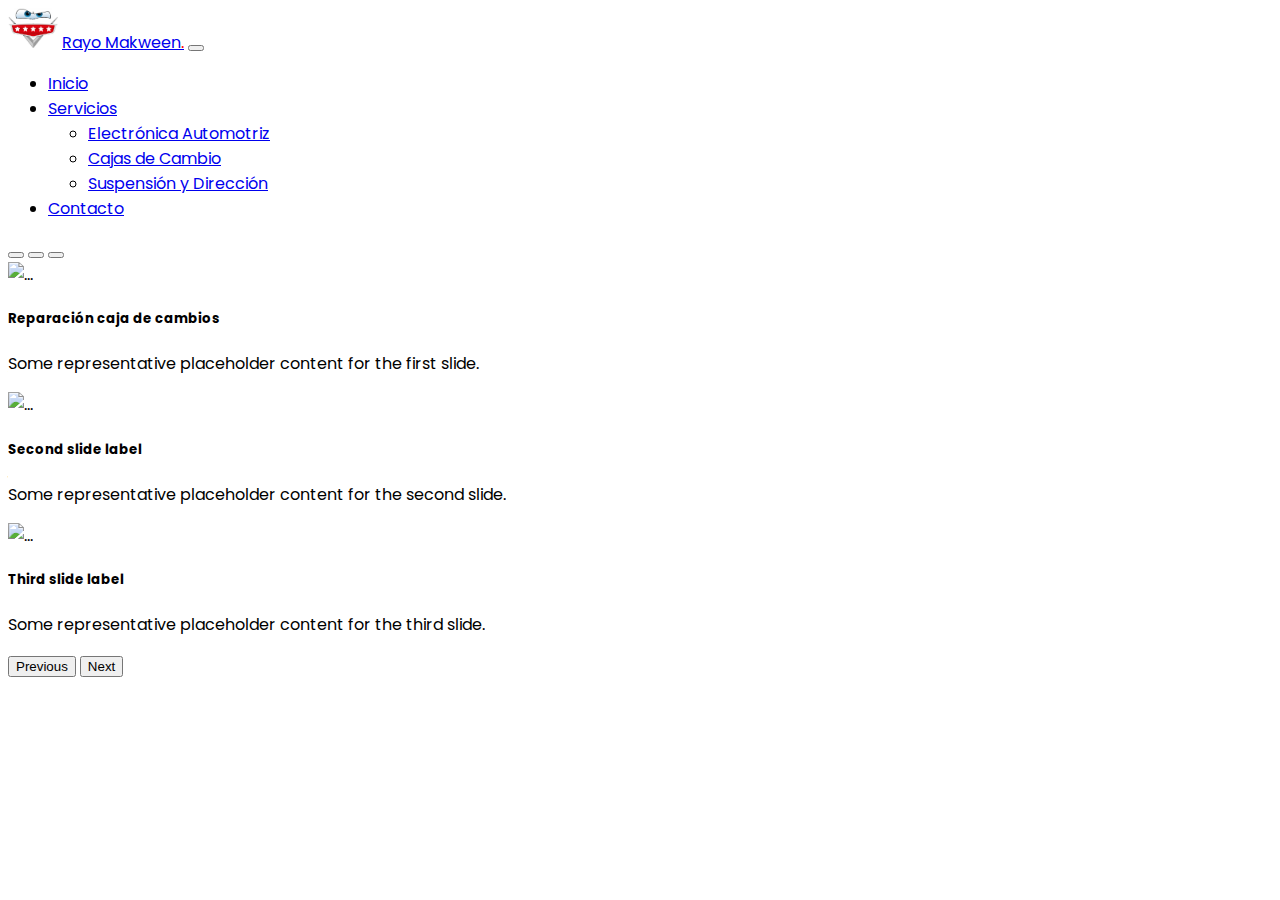
==== index.html @ 054c0fa1 "creacion de la barra de menu en el index" ====
<!DOCTYPE html>
<html lang="es">
<head>
    <meta charset="UTF-8">
    <meta http-equiv="X-UA-Compatible" content="IE=edge">
    <meta name="viewport" content="width=device-width, initial-scale=1.0">
    <title>Taller Rayo Makween</title>
    <link href="https://cdn.jsdelivr.net/npm/bootstrap@5.3.0-alpha1/dist/css/bootstrap.min.css" rel="stylesheet" integrity="sha384-GLhlTQ8iRABdZLl6O3oVMWSktQOp6b7In1Zl3/Jr59b6EGGoI1aFkw7cmDA6j6gD" crossorigin="anonymous">
    <link href="css/style.css" rel="stylesheet">
    <link rel="preconnect" href="https://fonts.googleapis.com">
    <link rel="preconnect" href="https://fonts.gstatic.com" crossorigin>
    <link href="https://fonts.googleapis.com/css2?family=Poppins:wght@400;500&display=swap" rel="stylesheet">
    <script src="https://cdn.jsdelivr.net/npm/@popperjs/core@2.11.6/dist/umd/popper.min.js" integrity="sha384-oBqDVmMz9ATKxIep9tiCxS/Z9fNfEXiDAYTujMAeBAsjFuCZSmKbSSUnQlmh/jp3" crossorigin="anonymous"></script>
    <script src="https://cdn.jsdelivr.net/npm/bootstrap@5.3.0-alpha1/dist/js/bootstrap.min.js" integrity="sha384-mQ93GR66B00ZXjt0YO5KlohRA5SY2XofN4zfuZxLkoj1gXtW8ANNCe9d5Y3eG5eD" crossorigin="anonymous"></script>
</head>
<body>
    <div class="container-fluid">
        <div class="row">
            <nav class="navbar navbar-expand-lg bg-transparent">
                <div class="container">
                    <img  src="img/logo.png" alt="Logo"  width="50" height="40" class="d-inline-block align-text-top" >
                    <a class="navbar-brand fw-bold ms-2" href="index.html">Rayo Makween<span class="text">.</span></a>
                  
                  <button class="navbar-toggler" type="button" data-bs-toggle="collapse" data-bs-target="#navbarSupportedContent" aria-controls="navbarSupportedContent" aria-expanded="false" aria-label="Toggle navigation">
                    <span class="navbar-toggler-icon"></span>
                  </button>
                  <div class="collapse navbar-collapse" id="navbarSupportedContent">
                    <ul class="navbar-nav ms-auto mb-2 mb-lg-0">
                      <li class="nav-item">
                        <a class="nav-link text-dark me-2" aria-current="page" href="index.html">Inicio</a>
                      </li>
                      <li class="nav-item dropdown me-2">
                        <a class="nav-link text-dark dropdown-toggle" href="#" role="button" data-bs-toggle="dropdown" aria-expanded="false">
                          Servicios
                        </a>
                        <ul class="dropdown-menu">
                          <li><a class="dropdown-item" href="#">Electrónica Automotriz</a></li>
                          <li><a class="dropdown-item" href="#">Cajas de Cambio</a></li>
                          <!--<li><hr class="dropdown-divider"></li>-->
                          <li><a class="dropdown-item" href="#">Suspensión y Dirección</a></li>
                        </ul>
                      </li>
                      <li class="nav-item me-2">
                        <a class="nav-link text-dark" href="contacto.html">Contacto</a>
                      </li>
                    </ul>
                  </div>
                </div>
              </nav>
        </div>

        <div class="row">
            <div class="contenedor">
                
                
                <div class="col-6 offset-3">
                    <div id="carouselExampleCaptions" class="carousel slide">
                        <div class="carousel-indicators">
                        <button type="button" data-bs-target="#carouselExampleCaptions" data-bs-slide-to="0" class="active" aria-current="true" aria-label="Slide 1"></button>
                        <button type="button" data-bs-target="#carouselExampleCaptions" data-bs-slide-to="1" aria-label="Slide 2"></button>
                        <button type="button" data-bs-target="#carouselExampleCaptions" data-bs-slide-to="2" aria-label="Slide 3"></button>
                        </div>
                        <div class="carousel-inner">
                        <div class="carousel-item active">
                            <img src="reparacion caja de cambios.jpg" class="d-block w-100"  alt="...">
                            <div class="carousel-caption d-none d-md-block">
                            <h5>Reparación caja de cambios</h5>
                            <p>Some representative placeholder content for the first slide.</p>
                            </div>
                        </div>
                        <div class="carousel-item">
                            <img src="Inspeccion de amortiguadores.jpg" class="d-block w-100" alt="...">
                            <div class="carousel-caption d-none d-md-block">
                            <h5>Second slide label</h5>
                            <p>Some representative placeholder content for the second slide.</p>
                            </div>
                        </div>
                        <div class="carousel-item">
                            <img src="..." class="d-block w-100" alt="...">
                            <div class="carousel-caption d-none d-md-block">
                            <h5>Third slide label</h5>
                            <p>Some representative placeholder content for the third slide.</p>
                            </div>
                        </div>
                        </div>
                        <button class="carousel-control-prev" type="button" data-bs-target="#carouselExampleCaptions" data-bs-slide="prev">
                        <span class="carousel-control-prev-icon" aria-hidden="true"></span>
                        <span class="visually-hidden">Previous</span>
                        </button>
                        <button class="carousel-control-next" type="button" data-bs-target="#carouselExampleCaptions" data-bs-slide="next">
                        <span class="carousel-control-next-icon" aria-hidden="true"></span>
                        <span class="visually-hidden">Next</span>
                        </button>
                    </div>
                </div>
            </div>
        </div>
    </div>

    
</body>
</html>
---- css/style.css ----
body{
    font-family: 'Poppins', sans-serif;
}

.text{
    color: red;
}

.navbar{
    min-height: 70px;
    
}
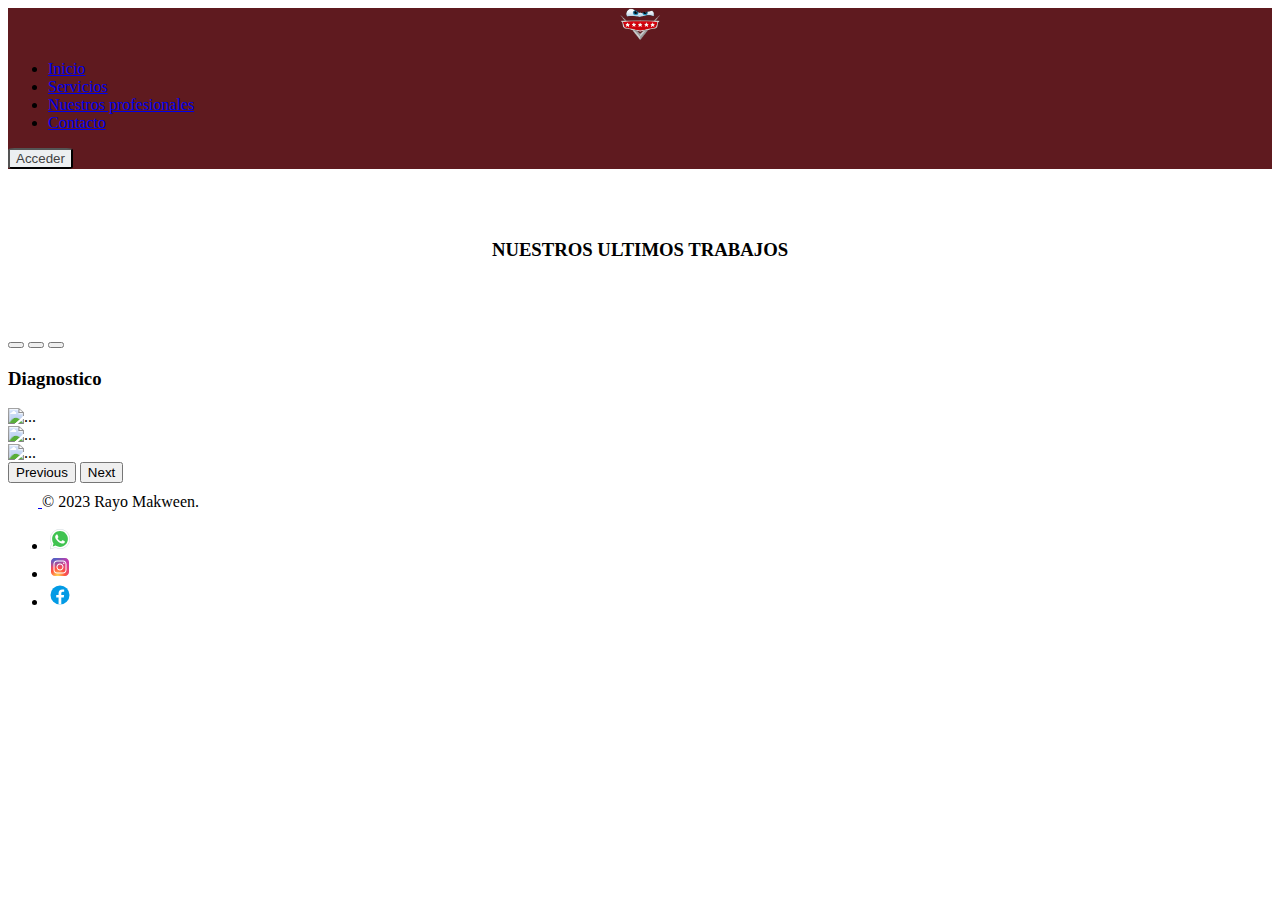
==== commit a220b283: "avance  del proyecto" ====
--- a/index.html
+++ b/index.html
@@ -14,89 +14,102 @@
     <script src="https://cdn.jsdelivr.net/npm/bootstrap@5.3.0-alpha1/dist/js/bootstrap.min.js" integrity="sha384-mQ93GR66B00ZXjt0YO5KlohRA5SY2XofN4zfuZxLkoj1gXtW8ANNCe9d5Y3eG5eD" crossorigin="anonymous"></script>
 </head>
 <body>
-    <div class="container-fluid">
-        <div class="row">
-            <nav class="navbar navbar-expand-lg bg-transparent">
-                <div class="container">
-                    <img  src="img/logo.png" alt="Logo"  width="50" height="40" class="d-inline-block align-text-top" >
-                    <a class="navbar-brand fw-bold ms-2" href="index.html">Rayo Makween<span class="text">.</span></a>
-                  
-                  <button class="navbar-toggler" type="button" data-bs-toggle="collapse" data-bs-target="#navbarSupportedContent" aria-controls="navbarSupportedContent" aria-expanded="false" aria-label="Toggle navigation">
-                    <span class="navbar-toggler-icon"></span>
-                  </button>
-                  <div class="collapse navbar-collapse" id="navbarSupportedContent">
-                    <ul class="navbar-nav ms-auto mb-2 mb-lg-0">
-                      <li class="nav-item">
-                        <a class="nav-link text-dark me-2" aria-current="page" href="index.html">Inicio</a>
-                      </li>
-                      <li class="nav-item dropdown me-2">
-                        <a class="nav-link text-dark dropdown-toggle" href="#" role="button" data-bs-toggle="dropdown" aria-expanded="false">
-                          Servicios
-                        </a>
-                        <ul class="dropdown-menu">
-                          <li><a class="dropdown-item" href="#">Electrónica Automotriz</a></li>
-                          <li><a class="dropdown-item" href="#">Cajas de Cambio</a></li>
-                          <!--<li><hr class="dropdown-divider"></li>-->
-                          <li><a class="dropdown-item" href="#">Suspensión y Dirección</a></li>
-                        </ul>
-                      </li>
-                      <li class="nav-item me-2">
-                        <a class="nav-link text-dark" href="contacto.html">Contacto</a>
-                      </li>
-                    </ul>
-                  </div>
-                </div>
-              </nav>
+    
+  <header id="menu" class="p-3 dark">
+    <div class="container">
+      <div class="d-flex flex-wrap align-items-center justify-content-center justify-content-lg-start">
+        <a href="#" class="logo d-flex align-items-center mb-2 mb-lg-0 text-white text-decoration-none">
+          <img class="bi me-2" width="40" height="32" role="img" aria-label="Bootstrap" src="img/logo.png"></img>
+        </a>
+
+        <ul class="nav col-12 col-lg-auto me-lg-auto mb-2 justify-content-center mb-md-0">
+          <li><a href="#" class="nav-link px-2 text-light">Inicio</a></li>
+          <li><a href="#" class="nav-link px-2 text-light">Servicios</a></li>
+          <li><a href="#" class="nav-link px-2 text-light">Nuestros profesionales</a></li>
+          <li><a href="contacto.html" class="nav-link px-2 text-light">Contacto</a></li>
+        </ul>
+
+        <div class="text-end">
+          <a href="login1.html"> <button class="btn btn-light rounded-pill px-3" type="button"> Acceder </button></a>
+        </div>
+      </div>
+    </div>
+  </header>
+
+  <div id="titulo">
+      <h3>NUESTROS ULTIMOS TRABAJOS</h3>
+  </div>
+
+  
+
+  <div id="carousel" class="carousel slide">
+    <div class="carousel-indicators">
+      <button type="button" data-bs-target="#carousel" data-bs-slide-to="0" class="active" aria-current="true" aria-label="Slide 1"></button>
+      <button type="button" data-bs-target="#carousel" data-bs-slide-to="1" aria-label="Slide 2"></button>
+      <button type="button" data-bs-target="#carousel" data-bs-slide-to="2" aria-label="Slide 3"></button>
+    </div>
+    <div class="carousel-inner">
+      <div class="carousel-item active">
+        <div class="carousel-caption d-none d-md-block ">
+          <h3>Diagnostico</h3>
+          
         </div>
 
-        <div class="row">
-            <div class="contenedor">
+        
+        <img src="img/slide (1).jpg" class="d-block w-100" alt="...">
+      </div>
+     
+        
+
+      <div class="carousel-item">
+        <img src="..." class="d-block w-100" alt="...">
+      </div>
+      <div class="carousel-item">
+        <img src="..." class="d-block w-100" alt="...">
+      </div>
+    </div>
+    <button class="carousel-control-prev" type="button" data-bs-target="#carouselExampleIndicators" data-bs-slide="prev">
+      <span class="carousel-control-prev-icon" aria-hidden="true"></span>
+      <span class="visually-hidden">Previous</span>
+    </button>
+    <button class="carousel-control-next" type="button" data-bs-target="#carouselExampleIndicators" data-bs-slide="next">
+      <span class="carousel-control-next-icon" aria-hidden="true"></span>
+      <span class="visually-hidden">Next</span>
+    </button>
+  </div>
+
+
+
+  
                 
+             
                 
-                <div class="col-6 offset-3">
-                    <div id="carouselExampleCaptions" class="carousel slide">
-                        <div class="carousel-indicators">
-                        <button type="button" data-bs-target="#carouselExampleCaptions" data-bs-slide-to="0" class="active" aria-current="true" aria-label="Slide 1"></button>
-                        <button type="button" data-bs-target="#carouselExampleCaptions" data-bs-slide-to="1" aria-label="Slide 2"></button>
-                        <button type="button" data-bs-target="#carouselExampleCaptions" data-bs-slide-to="2" aria-label="Slide 3"></button>
-                        </div>
-                        <div class="carousel-inner">
-                        <div class="carousel-item active">
-                            <img src="reparacion caja de cambios.jpg" class="d-block w-100"  alt="...">
-                            <div class="carousel-caption d-none d-md-block">
-                            <h5>Reparación caja de cambios</h5>
-                            <p>Some representative placeholder content for the first slide.</p>
-                            </div>
-                        </div>
-                        <div class="carousel-item">
-                            <img src="Inspeccion de amortiguadores.jpg" class="d-block w-100" alt="...">
-                            <div class="carousel-caption d-none d-md-block">
-                            <h5>Second slide label</h5>
-                            <p>Some representative placeholder content for the second slide.</p>
-                            </div>
-                        </div>
-                        <div class="carousel-item">
-                            <img src="..." class="d-block w-100" alt="...">
-                            <div class="carousel-caption d-none d-md-block">
-                            <h5>Third slide label</h5>
-                            <p>Some representative placeholder content for the third slide.</p>
-                            </div>
-                        </div>
-                        </div>
-                        <button class="carousel-control-prev" type="button" data-bs-target="#carouselExampleCaptions" data-bs-slide="prev">
-                        <span class="carousel-control-prev-icon" aria-hidden="true"></span>
-                        <span class="visually-hidden">Previous</span>
-                        </button>
-                        <button class="carousel-control-next" type="button" data-bs-target="#carouselExampleCaptions" data-bs-slide="next">
-                        <span class="carousel-control-next-icon" aria-hidden="true"></span>
-                        <span class="visually-hidden">Next</span>
-                        </button>
-                    </div>
-                </div>
-            </div>
+              
+
+        
+
+
+    
+
+  <div class="footer container-fluid">
+    <footer class="d-flex flex-wrap justify-content-between align-items-center py-3 my-4 border-top">
+        <div class="col-md-4 d-flex align-items-center">
+        <a href="/" class="mb-3 me-2 mb-md-0 text-body-secondary text-decoration-none lh-1">
+            <svg class="bi" width="30" height="24"><use xlink:href="#bootstrap"></use></svg>
+        </a>
+        <span class="mb-3 mb-md-0 text-body-secondary">© 2023 Rayo Makween.</span>
         </div>
-    </div>
+    
+        <ul class="nav col-md-4 justify-content-end list-unstyled d-flex">
+        <li class="ms-3"><a class="text-body-secondary" href="#"><img src="img/icons8-whatsapp.svg" class="bi" width="24" height="24"></img></a></li>
+        <li class="ms-3"><a class="text-body-secondary" href="#"><img src="img/icons8-instagram.svg"  class="bi" width="24" height="24"></img></a></li>
+        <li class="ms-3"><a class="text-body-secondary" href="#"><img src="img/icons8-facebook-nuevo.svg" class="bi" width="24" height="24"></img></a></li>
+        </ul>
+    </footer>
+</div>
 
     
 </body>
-</html>+</html>
+
+
--- a/css/style.css
+++ b/css/style.css
@@ -1,12 +1,72 @@
-body{
+.body{
     font-family: 'Poppins', sans-serif;
 }
 
-.text{
-    color: red;
+
+.container-fluid{
+    height: 100px;
 }
 
-.navbar{
-    min-height: 70px;
+.content{
+    margin-top: 70px;
+}
+
+
+
+#menu{
     
-}+    background-color: #5F1A1F;
+    margin-bottom: 3%;
+}
+
+#titulo{
+    margin-top: 70px;
+    margin-bottom: 70px;
+    text-align: center;
+}
+
+.btn{
+    background-color: #eceff1 ;
+    color: #424242;
+    border-radius: 10%;
+}
+
+#logo{
+    margin-top: 70px;
+    margin-bottom: 40px;
+    width: 72px; 
+    height:57px;
+}
+.formulario-loggin{
+    padding-left: 30%;
+    padding-right: 30%;
+    padding-bottom: 30%;
+    align-items: center;
+    justify-content: center; 
+    
+}
+
+#contacto{
+
+    padding-left: 25%;
+    padding-right: 25%;
+    padding-bottom: 25%;
+    align-items: center;
+    justify-content: center; 
+    
+}
+
+.asterisco{
+    color:red;
+}
+
+.logo {
+    display: block;
+    text-align: center;
+    }
+
+.footer{
+    height: 100px;
+}
+
+
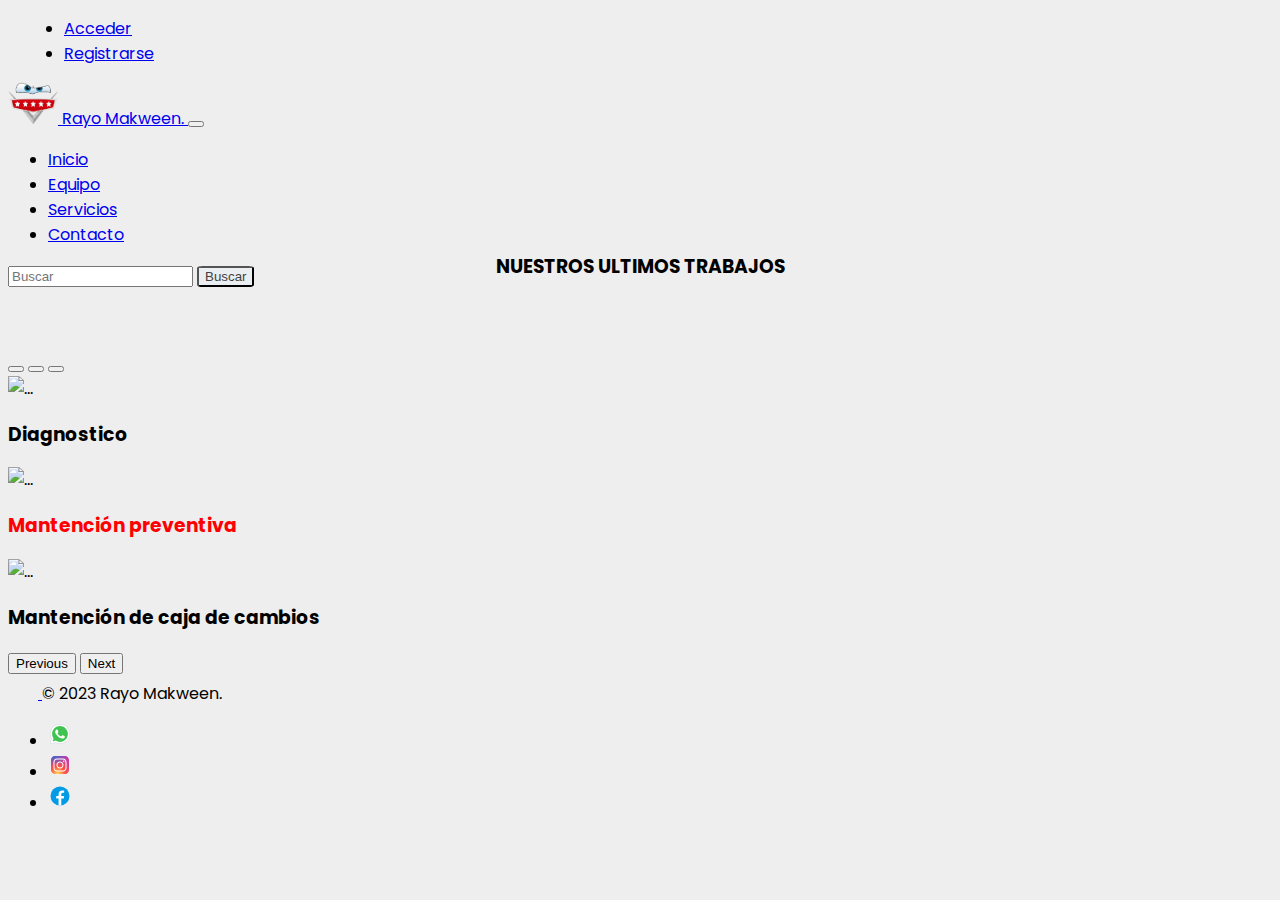
==== commit da0442bf: "links lista de trabajos" ====
--- a/index.html
+++ b/index.html
@@ -1,115 +1,147 @@
-<!DOCTYPE html>
-<html lang="es">
-<head>
-    <meta charset="UTF-8">
-    <meta http-equiv="X-UA-Compatible" content="IE=edge">
-    <meta name="viewport" content="width=device-width, initial-scale=1.0">
-    <title>Taller Rayo Makween</title>
-    <link href="https://cdn.jsdelivr.net/npm/bootstrap@5.3.0-alpha1/dist/css/bootstrap.min.css" rel="stylesheet" integrity="sha384-GLhlTQ8iRABdZLl6O3oVMWSktQOp6b7In1Zl3/Jr59b6EGGoI1aFkw7cmDA6j6gD" crossorigin="anonymous">
-    <link href="css/style.css" rel="stylesheet">
-    <link rel="preconnect" href="https://fonts.googleapis.com">
-    <link rel="preconnect" href="https://fonts.gstatic.com" crossorigin>
-    <link href="https://fonts.googleapis.com/css2?family=Poppins:wght@400;500&display=swap" rel="stylesheet">
-    <script src="https://cdn.jsdelivr.net/npm/@popperjs/core@2.11.6/dist/umd/popper.min.js" integrity="sha384-oBqDVmMz9ATKxIep9tiCxS/Z9fNfEXiDAYTujMAeBAsjFuCZSmKbSSUnQlmh/jp3" crossorigin="anonymous"></script>
-    <script src="https://cdn.jsdelivr.net/npm/bootstrap@5.3.0-alpha1/dist/js/bootstrap.min.js" integrity="sha384-mQ93GR66B00ZXjt0YO5KlohRA5SY2XofN4zfuZxLkoj1gXtW8ANNCe9d5Y3eG5eD" crossorigin="anonymous"></script>
-</head>
-<body>
-    
-  <header id="menu" class="p-3 dark">
-    <div class="container">
-      <div class="d-flex flex-wrap align-items-center justify-content-center justify-content-lg-start">
-        <a href="#" class="logo d-flex align-items-center mb-2 mb-lg-0 text-white text-decoration-none">
-          <img class="bi me-2" width="40" height="32" role="img" aria-label="Bootstrap" src="img/logo.png"></img>
-        </a>
-
-        <ul class="nav col-12 col-lg-auto me-lg-auto mb-2 justify-content-center mb-md-0">
-          <li><a href="#" class="nav-link px-2 text-light">Inicio</a></li>
-          <li><a href="#" class="nav-link px-2 text-light">Servicios</a></li>
-          <li><a href="#" class="nav-link px-2 text-light">Nuestros profesionales</a></li>
-          <li><a href="contacto.html" class="nav-link px-2 text-light">Contacto</a></li>
-        </ul>
-
-        <div class="text-end">
-          <a href="login1.html"> <button class="btn btn-light rounded-pill px-3" type="button"> Acceder </button></a>
-        </div>
-      </div>
-    </div>
-  </header>
-
-  <div id="titulo">
-      <h3>NUESTROS ULTIMOS TRABAJOS</h3>
-  </div>
-
-  
-
-  <div id="carousel" class="carousel slide">
-    <div class="carousel-indicators">
-      <button type="button" data-bs-target="#carousel" data-bs-slide-to="0" class="active" aria-current="true" aria-label="Slide 1"></button>
-      <button type="button" data-bs-target="#carousel" data-bs-slide-to="1" aria-label="Slide 2"></button>
-      <button type="button" data-bs-target="#carousel" data-bs-slide-to="2" aria-label="Slide 3"></button>
-    </div>
-    <div class="carousel-inner">
-      <div class="carousel-item active">
-        <div class="carousel-caption d-none d-md-block ">
-          <h3>Diagnostico</h3>
-          
-        </div>
-
-        
-        <img src="img/slide (1).jpg" class="d-block w-100" alt="...">
-      </div>
-     
-        
-
-      <div class="carousel-item">
-        <img src="..." class="d-block w-100" alt="...">
-      </div>
-      <div class="carousel-item">
-        <img src="..." class="d-block w-100" alt="...">
-      </div>
-    </div>
-    <button class="carousel-control-prev" type="button" data-bs-target="#carouselExampleIndicators" data-bs-slide="prev">
-      <span class="carousel-control-prev-icon" aria-hidden="true"></span>
-      <span class="visually-hidden">Previous</span>
-    </button>
-    <button class="carousel-control-next" type="button" data-bs-target="#carouselExampleIndicators" data-bs-slide="next">
-      <span class="carousel-control-next-icon" aria-hidden="true"></span>
-      <span class="visually-hidden">Next</span>
-    </button>
-  </div>
-
-
-
-  
-                
-             
-                
-              
-
-        
-
-
-    
-
-  <div class="footer container-fluid">
-    <footer class="d-flex flex-wrap justify-content-between align-items-center py-3 my-4 border-top">
-        <div class="col-md-4 d-flex align-items-center">
-        <a href="/" class="mb-3 me-2 mb-md-0 text-body-secondary text-decoration-none lh-1">
-            <svg class="bi" width="30" height="24"><use xlink:href="#bootstrap"></use></svg>
-        </a>
-        <span class="mb-3 mb-md-0 text-body-secondary">© 2023 Rayo Makween.</span>
-        </div>
-    
-        <ul class="nav col-md-4 justify-content-end list-unstyled d-flex">
-        <li class="ms-3"><a class="text-body-secondary" href="#"><img src="img/icons8-whatsapp.svg" class="bi" width="24" height="24"></img></a></li>
-        <li class="ms-3"><a class="text-body-secondary" href="#"><img src="img/icons8-instagram.svg"  class="bi" width="24" height="24"></img></a></li>
-        <li class="ms-3"><a class="text-body-secondary" href="#"><img src="img/icons8-facebook-nuevo.svg" class="bi" width="24" height="24"></img></a></li>
-        </ul>
-    </footer>
-</div>
-
-    
-</body>
-</html>
-
-
+<!DOCTYPE html>
+<html lang="es">
+<head>
+    <meta charset="UTF-8">
+    <meta http-equiv="X-UA-Compatible" content="IE=edge">
+    <meta name="viewport" content="width=device-width, initial-scale=1.0">
+    <title>Taller Rayo Makween</title>
+    <link href="https://cdn.jsdelivr.net/npm/bootstrap@5.3.0-alpha1/dist/css/bootstrap.min.css" rel="stylesheet" integrity="sha384-GLhlTQ8iRABdZLl6O3oVMWSktQOp6b7In1Zl3/Jr59b6EGGoI1aFkw7cmDA6j6gD" crossorigin="anonymous">
+    <link href="css/style.css" rel="stylesheet">
+    <link rel="preconnect" href="https://fonts.googleapis.com">
+    <link rel="preconnect" href="https://fonts.gstatic.com" crossorigin>
+    <link href="https://fonts.googleapis.com/css2?family=Poppins:wght@400;500&display=swap" rel="stylesheet">
+    
+    <script src="https://cdn.jsdelivr.net/npm/@popperjs/core@2.11.6/dist/umd/popper.min.js" integrity="sha384-oBqDVmMz9ATKxIep9tiCxS/Z9fNfEXiDAYTujMAeBAsjFuCZSmKbSSUnQlmh/jp3" crossorigin="anonymous"></script>
+    <script src="https://cdn.jsdelivr.net/npm/bootstrap@5.3.0-alpha1/dist/js/bootstrap.min.js" integrity="sha384-mQ93GR66B00ZXjt0YO5KlohRA5SY2XofN4zfuZxLkoj1gXtW8ANNCe9d5Y3eG5eD" crossorigin="anonymous"></script>
+
+</head>
+<body style="background-color: #eee;">
+
+<!--Inicio del header-->
+  <nav class="py-2 bg-body-tertiary border-bottom">
+    <div class="nav_loggin d-flex flex-wrap">
+      <ul class="nav">
+        <li class="nav-item"><a href="login.html" class="nav-link link-dark px-2">Acceder</a></li>
+        <li class="nav-item"><a href="registro.html" class="nav-link link-dark px-2">Registrarse</a></li>
+      </ul>
+    </div>
+  </nav>
+
+<!--Fin del Header-->
+
+<!--Inicio del navbar-->
+
+<nav class="navbar navbar-expand-lg bg-body-tertiary">
+  <div class="container-fluid">
+    <a class="navbar-brand p-4" href="index.html">
+      <img src="img/logo.png" alt="Logo" width="50" height=auto class="d-inline-block align-text-top ">
+        Rayo Makween.  </a>
+    <button class="navbar-toggler" type="button" data-bs-toggle="collapse" data-bs-target="#navbarSupportedContent" aria-controls="navbarSupportedContent" aria-expanded="false" aria-label="Toggle navigation">
+      <span class="navbar-toggler-icon"></span>
+    </button>
+    <div class="collapse navbar-collapse" id="navbarSupportedContent">
+      <ul class="navbar-nav me-auto mb-2 mb-lg-0">
+        <li class="nav-item">
+          <a class="nav-link " aria-current="page" href="index.html">Inicio </a>
+        </li>
+        <li class="nav-item">
+          <a class="nav-link" href="nuestrosProfesionales.html">Equipo</a>
+        </li>
+        <li class="nav-item">
+          <a class="nav-link" href="servicios.html">Servicios</a>
+        </li>
+        <li class="nav-item">
+          <a class="nav-link" href="contacto.html">Contacto</a>
+        </li>
+      </ul>
+      <form class="d-flex p-4" role="search">
+        <input class="form-control me-2" type="search" placeholder="Buscar" aria-label="Buscar">
+        <button class="btn btn-outline-success" type="submit">Buscar</button>
+      </form>
+    </div>
+  </div>
+</nav>
+
+<!--Fin del Navbar-->
+
+  <div id="titulo">
+      <h3>NUESTROS ULTIMOS TRABAJOS</h3>
+  </div>
+
+  
+<!--Inicio del Carrusel-->
+<div id="carouselExampleCaptions" class="carousel slide" data-bs-ride="carousel">
+  <div class="carousel-indicators">
+    <button type="button" data-bs-target="#carouselExampleCaptions" data-bs-slide-to="0" class="active" aria-current="true" aria-label="Slide 1"></button>
+    <button type="button" data-bs-target="#carouselExampleCaptions" data-bs-slide-to="1" aria-label="Slide 2"></button>
+    <button type="button" data-bs-target="#carouselExampleCaptions" data-bs-slide-to="2" aria-label="Slide 3"></button>
+  </div>
+  <div class="carousel-inner">
+    <div class="carousel-item active">
+      <a href="listaTrabajos.html"></a>
+      <img src="img/slide (1).jpg" class="d-block w-100" alt="...">
+      <div class="carousel-caption d-none d-md-block">
+        <h3 >Diagnostico</h3>
+      </div>
+    </div>
+    <div class="carousel-item">
+      <a href="listaTrabajos.html"></a>
+      <img src="img/slide (3).jpg" class="d-block w-100" alt="...">
+      <div class="carousel-caption d-none d-md-block">
+        <h3 style="color:red">Mantención preventiva</h3>
+      </div>
+    </div>
+    <div class="carousel-item">
+      <a href="listaTrabajos.html"></a>
+      <img src="img/slide (4).jpg" class="d-block w-100" alt="...">
+      <div class="carousel-caption d-none d-md-block">
+        <h3 >Mantención de caja de cambios</h3>
+      </div>
+    </div>
+  </div>
+  <button class="carousel-control-prev" type="button" data-bs-target="#carouselExampleCaptions" data-bs-slide="prev">
+    <span class="carousel-control-prev-icon" aria-hidden="true"></span>
+    <span class="visually-hidden">Previous</span>
+  </button>
+  <button class="carousel-control-next" type="button" data-bs-target="#carouselExampleCaptions" data-bs-slide="next">
+    <span class="carousel-control-next-icon" aria-hidden="true"></span>
+    <span class="visually-hidden">Next</span>
+  </button>
+</div>
+
+<!--Fin del Carrusel-->
+
+
+  
+                
+             
+                
+              
+
+        
+
+
+    
+
+  <div class="footer container-fluid">
+    <footer class="d-flex flex-wrap justify-content-between align-items-center py-3 my-4 border-top">
+        <div class="col-md-4 d-flex align-items-center">
+        <a href="/" class="mb-3 me-2 mb-md-0 text-body-secondary text-decoration-none lh-1">
+            <svg class="bi" width="30" height="24"><use xlink:href="#bootstrap"></use></svg>
+        </a>
+        <span class="mb-3 mb-md-0 text-body-secondary">© 2023 Rayo Makween.</span>
+        </div>
+    
+        <ul class="nav col-md-4 justify-content-end list-unstyled d-flex">
+        <li class="ms-3"><a class="text-body-secondary" href="#"><img src="img/icons8-whatsapp.svg" class="bi" width="24" height="24"></img></a></li>
+        <li class="ms-3"><a class="text-body-secondary" href="#"><img src="img/icons8-instagram.svg"  class="bi" width="24" height="24"></img></a></li>
+        <li class="ms-3"><a class="text-body-secondary" href="#"><img src="img/icons8-facebook-nuevo.svg" class="bi" width="24" height="24"></img></a></li>
+        </ul>
+    </footer>
+</div>
+
+    
+</body>
+</html>
+
+
--- a/css/style.css
+++ b/css/style.css
@@ -1,5 +1,6 @@
-.body{
-    font-family: 'Poppins', sans-serif;
+body{
+   
+   font-family: 'Poppins', sans-serif;
 }
 
 
@@ -12,12 +13,6 @@
 }
 
 
-
-#menu{
-    
-    background-color: #5F1A1F;
-    margin-bottom: 3%;
-}
 
 #titulo{
     margin-top: 70px;
@@ -70,3 +65,109 @@
 }
 
 
+<!--nuestrosProfesionales-->
+
+
+
+  .team-boxed {
+    color:#313437;
+    background-color:#eef4f7;
+  }
+  
+  .team-boxed p {
+    color:#7d8285;
+  }
+  
+  .team-boxed h2 {
+    font-weight:bold;
+    margin-bottom:40px;
+    padding-top:40px;
+    color:inherit;
+  }
+  
+  @media (max-width:767px) {
+    .team-boxed h2 {
+      margin-bottom:25px;
+      padding-top:25px;
+      font-size:24px;
+    }
+  }
+  
+  .team-boxed .intro {
+    font-size:16px;
+    max-width:500px;
+    margin:0 auto;
+  }
+  
+  .team-boxed .intro p {
+    margin-bottom:0;
+  }
+  
+  .team-boxed .people {
+    padding:50px 0;
+  }
+  
+  .team-boxed .item {
+    text-align:center;
+  }
+  
+  .team-boxed .item .box {
+    text-align:center;
+    padding:30px;
+    background-color:#fff;
+    margin-bottom:30px;
+  }
+  
+  .team-boxed .item .name {
+    font-weight:bold;
+    margin-top:28px;
+    margin-bottom:8px;
+    color:inherit;
+  }
+  
+  .team-boxed .item .title {
+    text-transform:uppercase;
+    font-weight:bold;
+    color:#d0d0d0;
+    letter-spacing:2px;
+    font-size:13px;
+  }
+  
+  .team-boxed .item .description {
+    font-size:15px;
+    margin-top:15px;
+    margin-bottom:20px;
+  }
+  
+  .team-boxed .item img {
+    max-width:160px;
+  }
+  
+  .team-boxed .social {
+    font-size:18px;
+    color:#a2a8ae;
+  }
+  
+  .team-boxed .social a {
+    color:inherit;
+    margin:0 10px;
+    display:inline-block;
+    opacity:0.7;
+  }
+  
+  .team-boxed .social a:hover {
+    opacity:1;
+  }
+  
+
+#agregar{
+    margin: 10px 0;
+    text-align: end;
+}
+
+
+.nav_loggin{
+    justify-content: flex-end;
+    padding: 0 1rem;
+}
+
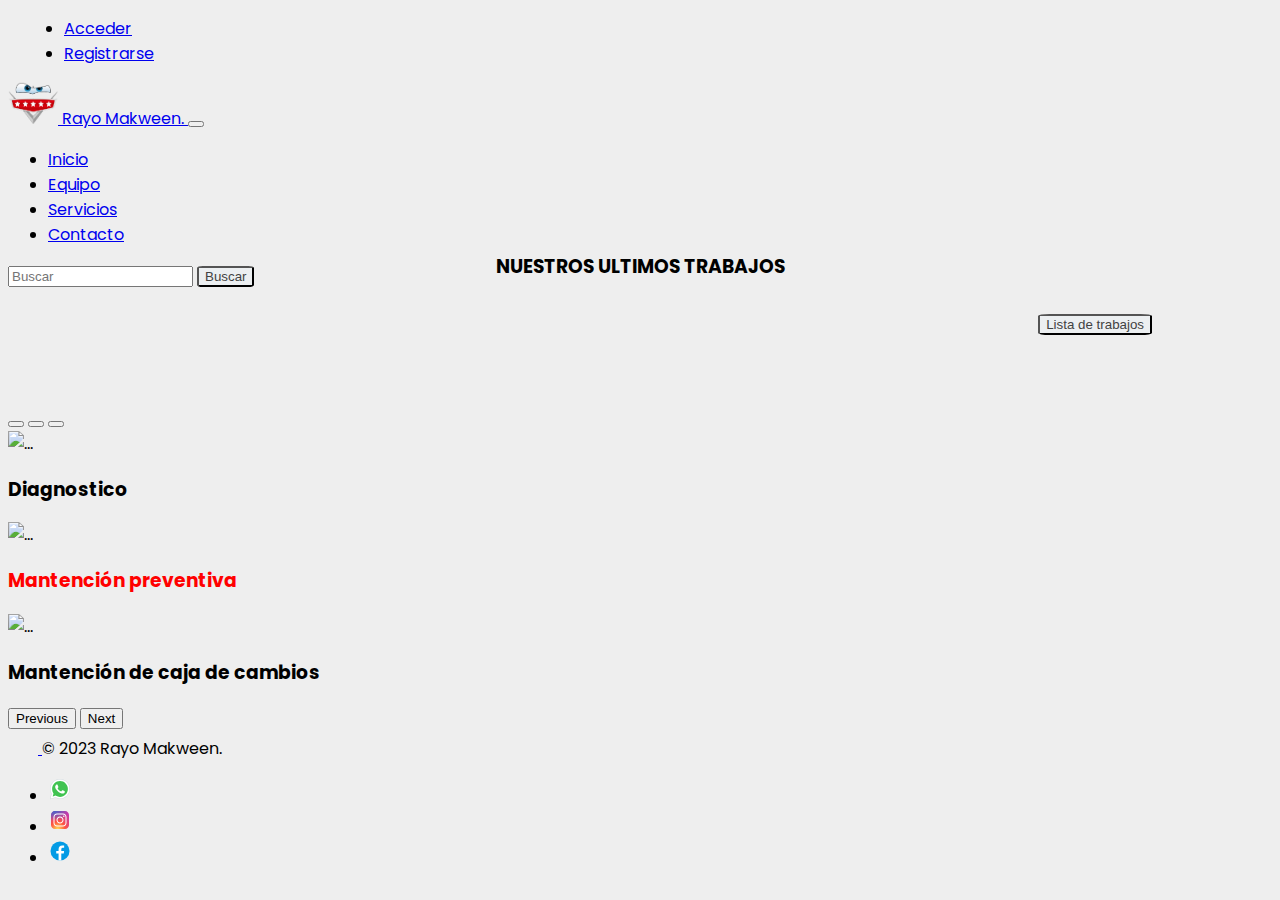
==== commit f6788f48: "actualización del css" ====
--- a/index.html
+++ b/index.html
@@ -66,6 +66,11 @@
 
   <div id="titulo">
       <h3>NUESTROS ULTIMOS TRABAJOS</h3>
+      <div id="agregar" style="text-align: right; margin: 30px 120px;">
+        <a href="listaTrabajos.html">
+          <button class="btn border centro"><i class="fa-solid"></i > Lista de trabajos </button>
+        </a>
+      </div>
   </div>
 
   
--- a/css/style.css
+++ b/css/style.css
@@ -171,3 +171,109 @@
     padding: 0 1rem;
 }
 
+.centro {
+  text-align: center;
+}
+
+.h2 {
+  margin-top: 0;
+}
+
+
+.destacado {
+color: red;
+font-size: 36px;
+}
+
+.vista-trabajo {
+  width: 80%;
+  margin: auto;
+  text-align: center;
+  border: 1px solid #ccc;
+  padding: 20px;
+}
+
+.fotos img {
+  width: 33%;
+  margin: 10px;
+}
+
+.botones button {
+  padding: 10px;
+  margin: 10px;
+  border-radius: 5px;
+  border: none;
+  color: #fff;
+  font-weight: bold;
+}
+
+.botones .aceptar {
+  background-color: green;
+}
+
+.botones .rechazar {
+  background-color: red;
+}
+
+.titulo {
+  font-weight: bold;
+}
+
+.servicio {
+  color: #999;
+}
+
+.descripcion {
+  margin-top: 5px;
+}
+
+.tituloservicios {
+  font-size: 24px;
+  color: #444;
+  margin-top: 20px;
+}
+
+.detalle {
+  display: block;
+  margin-top: 10px;
+  padding: 5px 10px;
+  background-color: #007bff;
+  color: #fff;
+  border: none;
+  border-radius: 5px;
+  text-align: center;
+  text-decoration: none;
+  font-size: 16px;
+  cursor: pointer;
+}
+
+.detalle:hover {
+  background-color: #0062cc;
+}
+
+/*nuevaPublicacion*/
+.listado-tareas {
+  border: 2px solid #ccc;
+  padding: 10px;
+}
+
+.formulario {
+  display: block;
+  width: 100%;
+  padding: 0.5rem;
+  border: 1px solid #ccc;
+  border-radius: 0.25rem;
+  font-size: 1rem;
+  margin-bottom: 0.5rem;
+}
+
+.form-group {
+  margin-bottom: 1rem;
+}
+
+.tituloformulario {
+  display: block;
+  margin-bottom: 0.5rem;
+}
+
+
